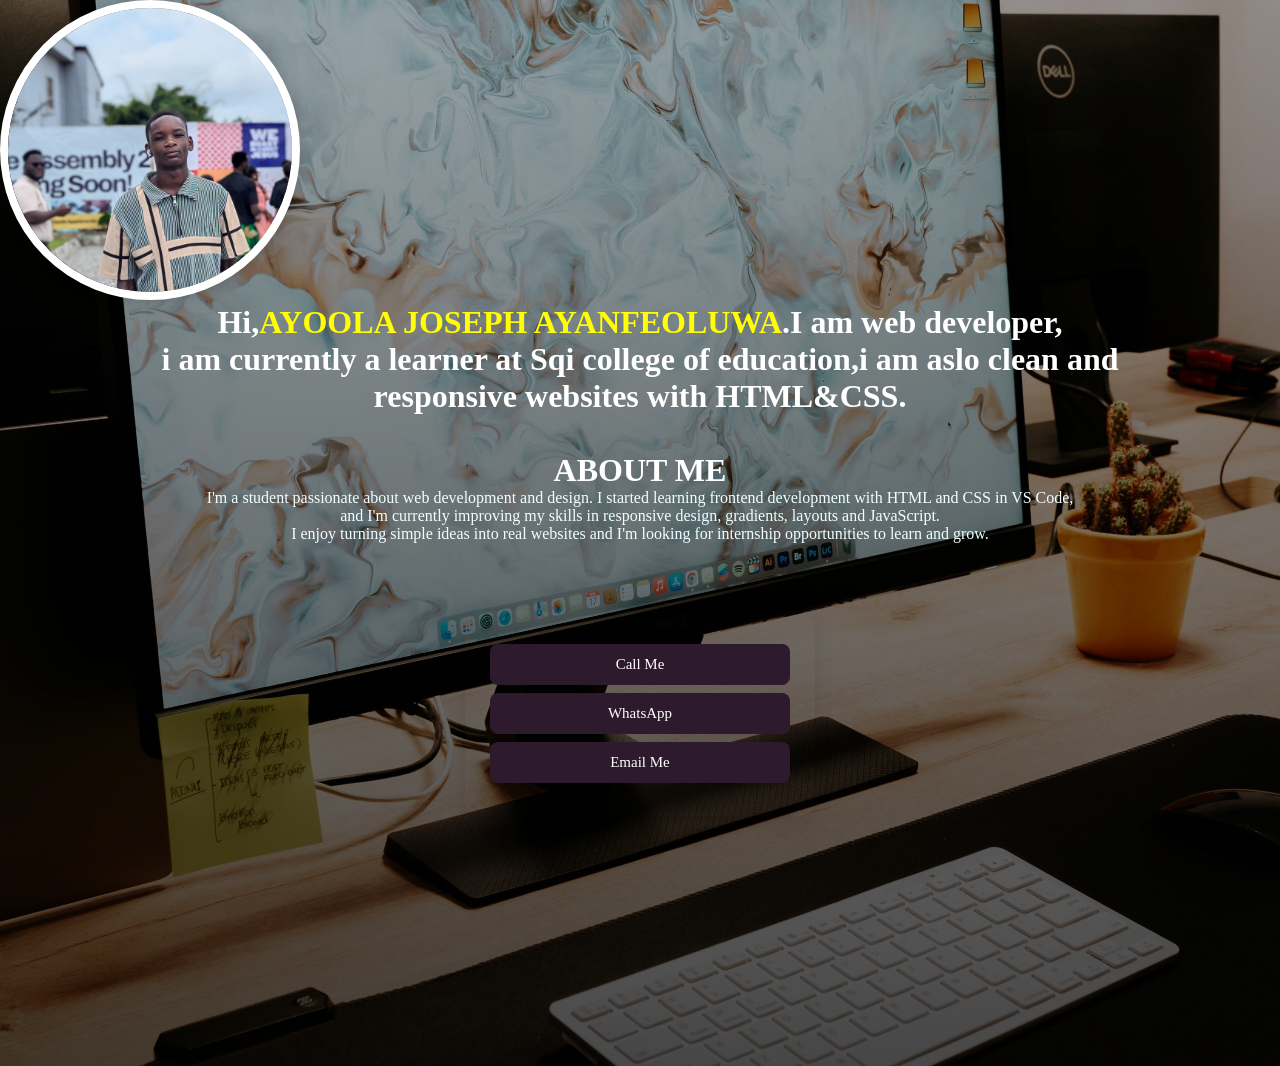
==== port.html @ 6eae1bd1 "update code" ====
<!DOCTYPE html>
<html lang="en">
<head>
    <meta charset="UTF-8">
    <meta name="viewport" content="width=device-width, initial-scale=1.0">
    <title>Document</title>
    <link rel="stylesheet" href="style.css">
    
</head>
<body class="pot">
    <img src="jojo.jpg" class="circle-frame"><br>
    <h1 class="jojo">Hi,<a href="">AYOOLA JOSEPH AYANFEOLUWA</a>.I am web developer,<br>
        i am currently a learner at Sqi college of education,i am aslo clean and <br>
        responsive websites with HTML&CSS. <br> <br>
     ABOUT ME
     </h1>
     <P class="bad">I'm a student passionate about web development and design. I started learning frontend development with HTML and CSS in VS Code, <br>
         and I'm currently improving my skills in responsive design, gradients, layouts and JavaScript. <br>
         I enjoy turning simple ideas into real websites and I'm looking for internship opportunities to learn and grow.
        </P> <br>
        <div class="contact">
  <a href="tel:+2347043986086" class="btn"> Call Me</a>
  <a href="https://wa.me/2347043986086" class="btn whatsapp"> WhatsApp</a>
  <a href="ayoolajoseph2024@gmail.com" class="btn"> Email Me</a>
</div>
</body>
</html>
---- style.css ----
*{
    padding: 0px;
    margin: 0px;
    box-sizing: border-box;
}

body{
  background-image: Linear-gradient(rgba(0,0,0,0.3), rgba(0,0,0,0.7)),url("./img.jpg");
  background-size: cover;
  background-repeat: no-repeat;
  background-position: center;
  justify-content: center;
  margin-bottom: 250px;
}


.Welcome{
   color: yellow;
   margin-top: 300px;  
    text-align: center;
    font-family: Arial, Helvetica, sans-serif;
    font-size: 50px;
}

.good{
     color: white;
     margin-top: 10px;
     text-align: center;
         font-family: Arial, Helvetica, sans-serif;
         font-size: 10px;
}

a{
    text-decoration: none !important;
    color: yellow;
}

.food{
    background-color: green;
    color: azure;
    padding: 30px 60px;
    margin-left: 650px;
    font-size: 20.5px;
    border-radius: 40px;
    align-items: center;
    justify-content: center;
}
.pot{
    background-color: brown;
}

 
.circle-frame {
  width: 300px;
  height: 300px;
  border-radius: 50%; /* makes it circled */
  border: 8px solid white;
  object-fit: cover;
  box-shadow: 0 0 15px rgba(0,0,0,0.2);
}

.jojo{
    color:white ;
    text-align: center;
}
.bad{
    color: azure;
    font-size: medium;
    text-align: center;
}

.contact{
  text-align: center;
  max-width: 350px;
  margin: 50px auto;
  padding: 25px;
  border-radius: 15px;
  box-shadow: 0 5px 20px rgba(0,0,0,0.1);
}

.btn {
  display: block;
  width: 100%;
  margin: 8px 0;
  padding: 12px;
  background: #2d1a2d;
  color: white;
  text-decoration: none;
  border-radius: 8px;
  border: none;
  cursor: pointer;
  font-size: 15px;
}
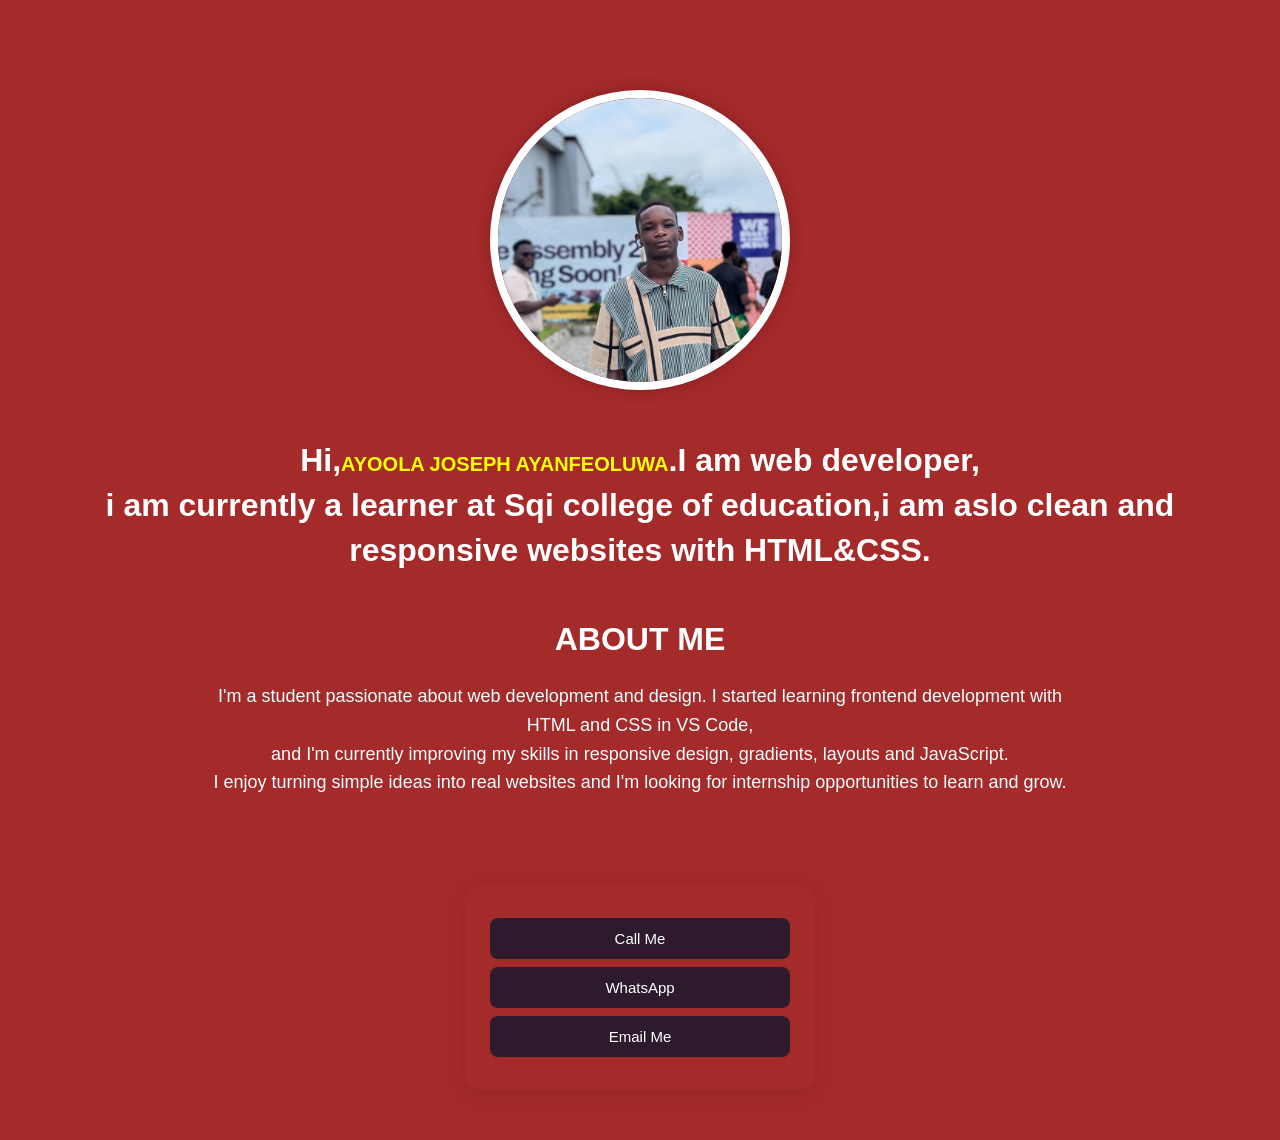
==== commit b937826b: "sty" ====
--- a/port.html
+++ b/port.html
@@ -21,7 +21,7 @@
         <div class="contact">
   <a href="tel:+2347043986086" class="btn"> Call Me</a>
   <a href="https://wa.me/2347043986086" class="btn whatsapp"> WhatsApp</a>
-  <a href="ayoolajoseph2024@gmail.com" class="btn"> Email Me</a>
+  <a href="mailto:ayoolajoseph2024@gmail.com" class="btn"> Email Me</a>
 </div>
 </body>
 </html>
--- a/style.css
+++ b/style.css
@@ -1,81 +1,145 @@
-*{
-    padding: 0px;
-    margin: 0px;
-    box-sizing: border-box;
+* {
+  box-sizing: border-box;
+  margin: 0;
+  padding: 0;
 }
 
-body{
-  background-image: Linear-gradient(rgba(0,0,0,0.3), rgba(0,0,0,0.7)),url("./img.jpg");
+body {
+  min-height: 100vh;
+  background-image: linear-gradient(rgba(0, 0, 0, 0.3), rgba(0, 0, 0, 0.7)), url("./img.jpg");
   background-size: cover;
   background-repeat: no-repeat;
   background-position: center;
-  justify-content: center;
-  margin-bottom: 250px;
+  font-family: Arial, Helvetica, sans-serif;
 }
 
-
-.Welcome{
-   color: yellow;
-   margin-top: 300px;  
-    text-align: center;
-    font-family: Arial, Helvetica, sans-serif;
-    font-size: 50px;
+nav {
+  position: fixed;
+  top: 0;
+  right: 0;
+  left: 0;
+  z-index: 100;
+  display: flex;
+  min-height: 60px;
+  align-items: center;
+  justify-content: space-between;
+  gap: 20px;
+  padding: 10px 24px;
+  background-color: purple;
+  color: white;
+  text-align: center;
 }
 
-.good{
-     color: white;
-     margin-top: 10px;
-     text-align: center;
-         font-family: Arial, Helvetica, sans-serif;
-         font-size: 10px;
+nav h1 {
+  margin: 0;
+  font-size: clamp(20px, 3vw, 28px);
 }
 
-a{
-    text-decoration: none !important;
-    color: yellow;
+a {
+  color: yellow;
+  font-size: 20px;
+  text-decoration: none;
 }
 
-.food{
-    background-color: green;
-    color: azure;
-    padding: 30px 60px;
-    margin-left: 650px;
-    font-size: 20.5px;
-    border-radius: 40px;
-    align-items: center;
-    justify-content: center;
-}
-.pot{
-    background-color: brown;
+nav ul {
+  display: flex;
+  align-items: center;
+  gap: 20px;
+  list-style: none;
 }
 
- 
-.circle-frame {
-  width: 300px;
-  height: 300px;
-  border-radius: 50%; /* makes it circled */
-  border: 8px solid white;
-  object-fit: cover;
-  box-shadow: 0 0 15px rgba(0,0,0,0.2);
+nav ul li,
+nav ul li a {
+  display: flex;
 }
 
-.jojo{
-    color:white ;
-    text-align: center;
-}
-.bad{
-    color: azure;
-    font-size: medium;
-    text-align: center;
+nav ul li a {
+  color: white;
+  font-size: 16px;
 }
 
-.contact{
+button {
+  border: 0;
+  border-radius: 10px;
+  background-color: green;
+  color: white;
+  cursor: pointer;
+  padding: 7px;
+}
+
+.Welcome {
+  margin: 0;
+  padding: clamp(220px, 35vh, 330px) 20px 0;
+  color: yellow;
+  font-size: clamp(32px, 6vw, 50px);
   text-align: center;
+}
+
+.good {
+  margin-top: 10px;
+  padding: 0 20px;
+  color: white;
+  font-size: clamp(14px, 2vw, 18px);
+  text-align: center;
+}
+
+.food {
+  display: block;
+  width: fit-content;
+  margin: 25px auto 80px;
+  padding: 18px 40px;
+  border-radius: 40px;
+  background-color: green;
+  color: azure;
+  font-size: clamp(16px, 2vw, 20px);
+}
+
+.food a {
+  color: azure;
+  font-size: inherit;
+}
+
+.pot {
+  background: brown;
+}
+
+.circle-frame {
+  display: block;
+  width: min(300px, 70vw);
+  height: auto;
+  aspect-ratio: 1;
+  margin: 90px auto 30px;
+  border: 8px solid white;
+  border-radius: 50%;
+  object-fit: cover;
+  box-shadow: 0 0 15px rgba(0, 0, 0, 0.2);
+}
+
+.jojo {
+  margin: 0 20px;
+  color: white;
+  font-size: clamp(22px, 4vw, 32px);
+  line-height: 1.4;
+  text-align: center;
+}
+
+.bad {
+  max-width: 900px;
+  margin: 20px auto;
+  padding: 0 20px;
+  color: azure;
+  font-size: clamp(15px, 2.5vw, 18px);
+  line-height: 1.6;
+  text-align: center;
+}
+
+.contact {
   max-width: 350px;
   margin: 50px auto;
   padding: 25px;
   border-radius: 15px;
-  box-shadow: 0 5px 20px rgba(0,0,0,0.1);
+  box-shadow: 0 5px 20px rgba(0, 0, 0, 0.1);
+  text-align: center;
 }
 
 .btn {
@@ -83,11 +147,53 @@
   width: 100%;
   margin: 8px 0;
   padding: 12px;
+  border: none;
+  border-radius: 8px;
   background: #2d1a2d;
   color: white;
-  text-decoration: none;
-  border-radius: 8px;
-  border: none;
   cursor: pointer;
   font-size: 15px;
-}+  text-decoration: none;
+}
+
+@media (max-width: 768px) {
+  nav {
+    gap: 10px;
+    padding: 10px 16px;
+  }
+
+  nav ul {
+    gap: 10px;
+  }
+
+  nav ul li a {
+    font-size: 13px;
+  }
+
+  nav ul li:nth-child(n+4),
+  nav > button {
+    display: none;
+  }
+
+  .Welcome {
+    padding-top: clamp(150px, 28vh, 220px);
+  }
+
+  .contact {
+    width: calc(100% - 40px);
+  }
+}
+
+@media (max-width: 420px) {
+  nav ul li:nth-child(n+3) {
+    display: none;
+  }
+
+  nav ul li a {
+    font-size: 12px;
+  }
+
+  .circle-frame {
+    margin-top: 75px;
+  }
+}
